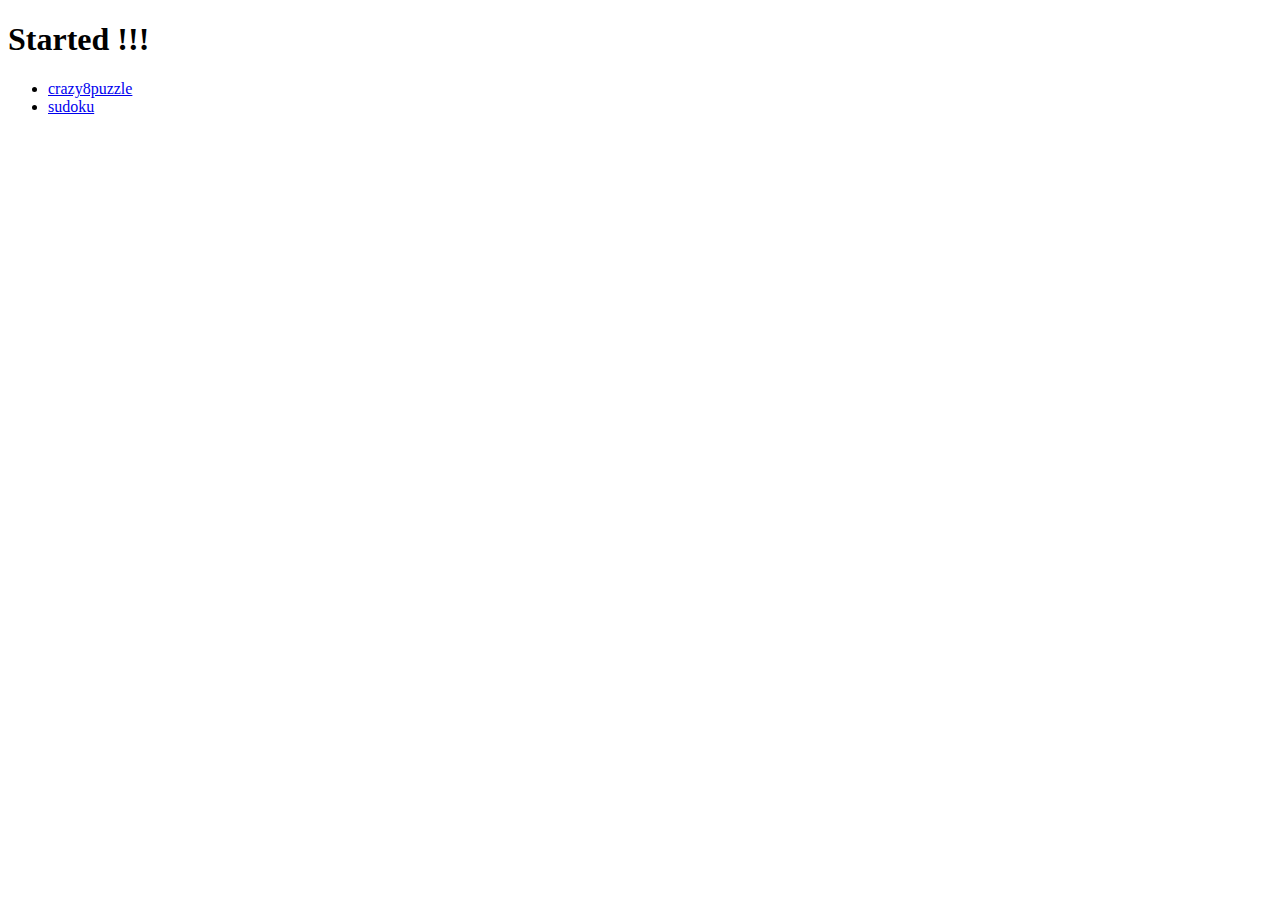
==== index.html @ 0247c719 "initial commit" ====
<!DOCTYPE html>
<html>
<body>
 <h1> Started !!! </h1>
 <ul>
  <li><a href='crazy8puzzle/Crazy8puzzle.html'>crazy8puzzle</a></li>
  <li><a href='sudokuSolver/SudokuSolver.html'>sudoku</a></li>
 </ul>
</body>
</html>
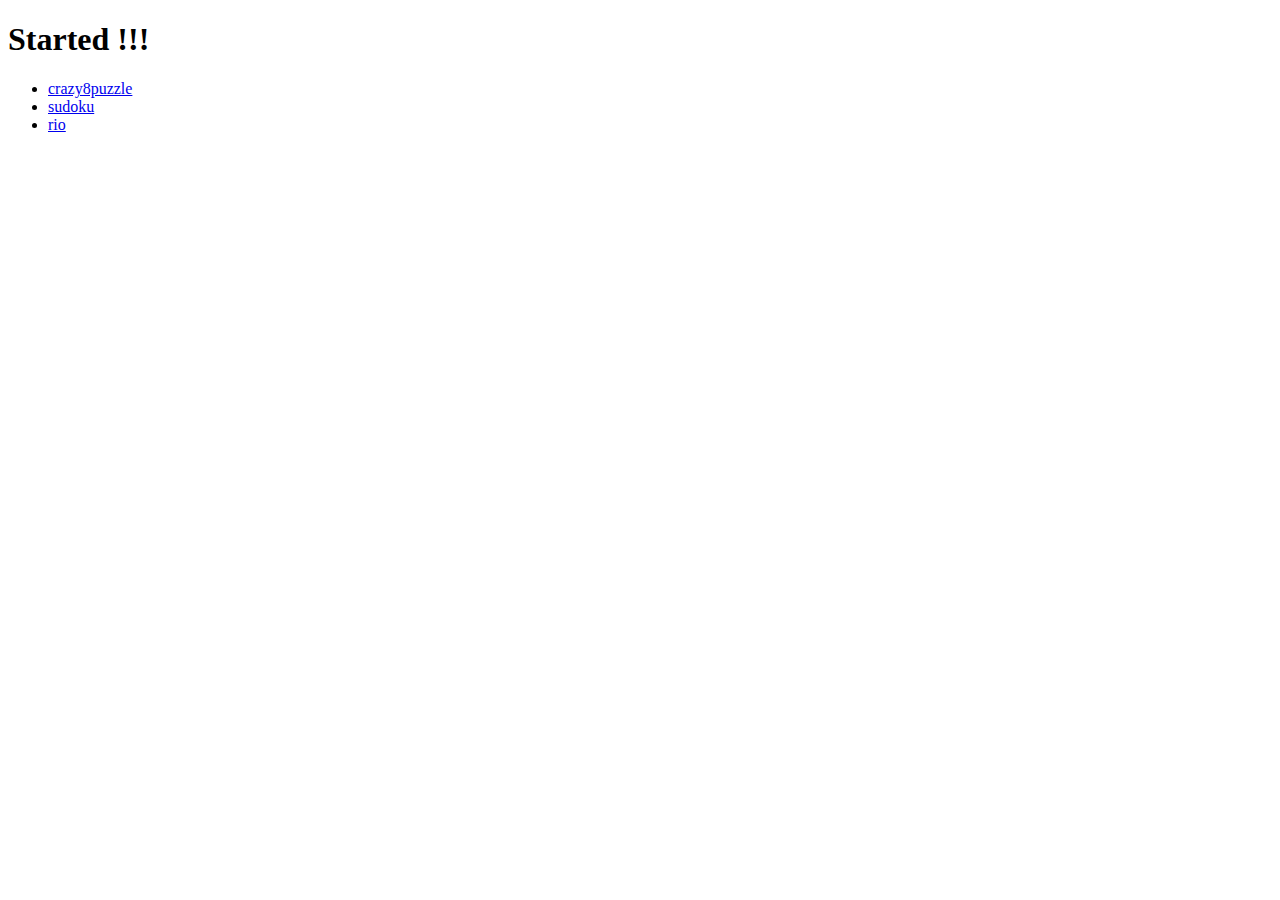
==== commit 130000bb: "ajoute rio" ====
--- a/index.html
+++ b/index.html
@@ -3,8 +3,9 @@
 <body>
  <h1> Started !!! </h1>
  <ul>
-  <li><a href='crazy8puzzle/Crazy8puzzle.html'>crazy8puzzle</a></li>
-  <li><a href='sudokuSolver/SudokuSolver.html'>sudoku</a></li>
+  <li><a href='crazy8puzzle/'>crazy8puzzle</a></li>
+  <li><a href='sudokuSolver/'>sudoku</a></li>
+  <li><a href='rio/'>rio</a></li>
  </ul>
 </body>
 </html>
